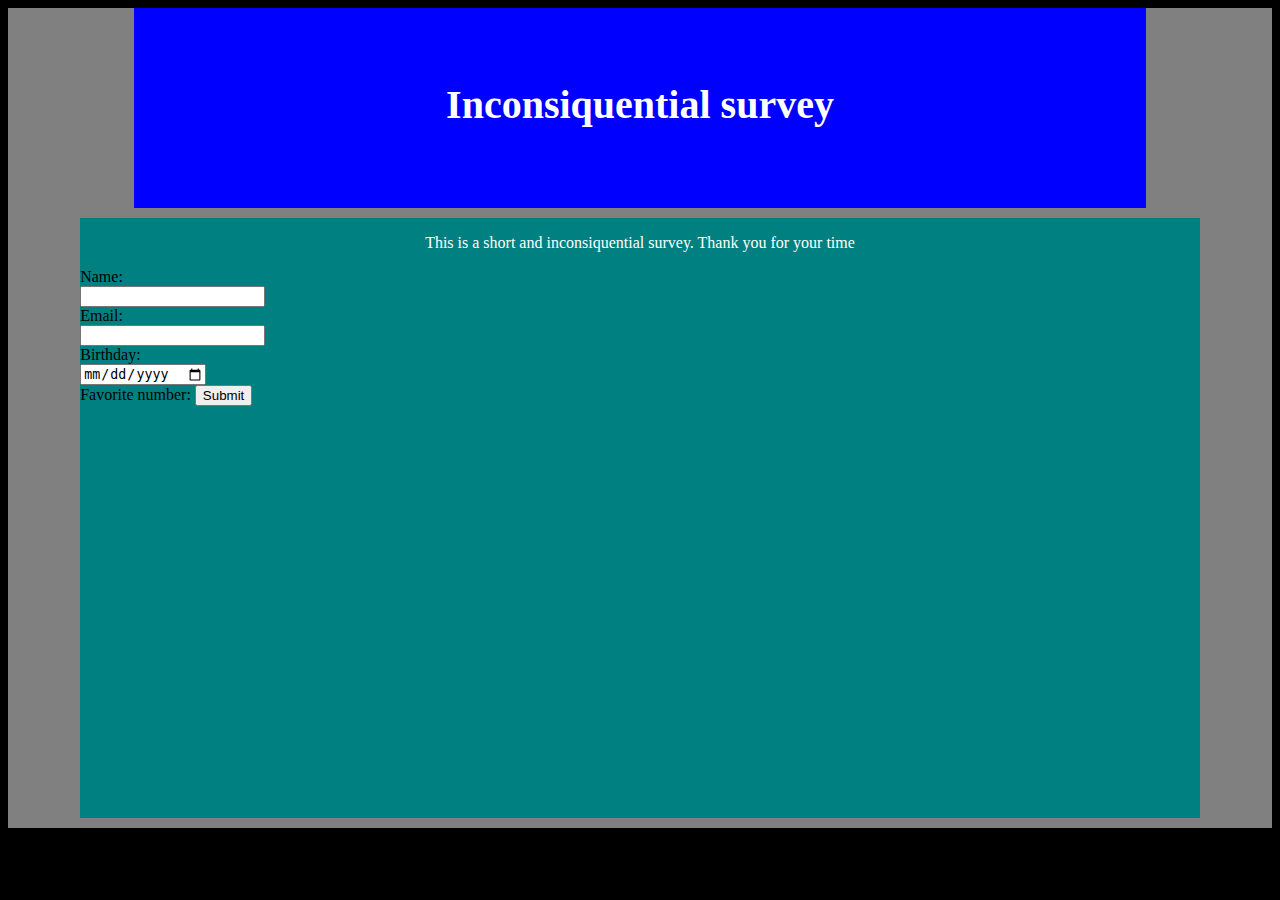
==== pro2/index.html @ e2c8758e "First commit" ====
<!doctype html>
<html>
	<head>
		<link rel="stylesheet" href="style.css">
	</head>
	<body>
	<div id="title-container"> 
		<div class="title-box">
		<h1 id="title">Inconsiquential survey</h1>
		</div>
	</div>
	</div>
	<div id="personal-container">
		<div id="personal-box">
			<p id= "description">This is a short and inconsiquential survey. Thank you for your time</p> 
			<form id= "survey-form">
				<div class="labels">
					<label>Name: </label>
				</div>
				<div class="inputs">
					<input id="name" name="name"></input>
				</div>
				<div class="labels">
					<label>Email: </label>
				</div>
				<div class="inputs">
					<input id="email" type="email" required></input>
				</div>
				<div class="labels">
					<label>Birthday: </label>
				</div>		
				<div class="inputs">
					<input type="date"></input>
				</div>
				<div class="labels">
					<label>Favorite number: </label>


				<button type="submit">Submit</button>

			</form>

		</div>
	</div>
	</body>
---- pro2/style.css ----
body{
	background-color: black;
}
h1 {
	font-size: 40px;
	color: white;
	text-align: center;
	line-height: 140px;
}
#description{
	text-align: center;
	color: white;

}
.title-box {
	background-color: blue;
	width: 80%;
	justify-content: center;

}
#title-container{
	height: 200px;
	display: flex;
	background-color: grey;
	justify-content: center;
}
#personal-container{
	background-color:grey;
	display: flex;
	height: 600px;
	justify-content: center;
	padding: 10px;

}
#personal-box{
	background-color: teal;
	width: 90%;
		
}
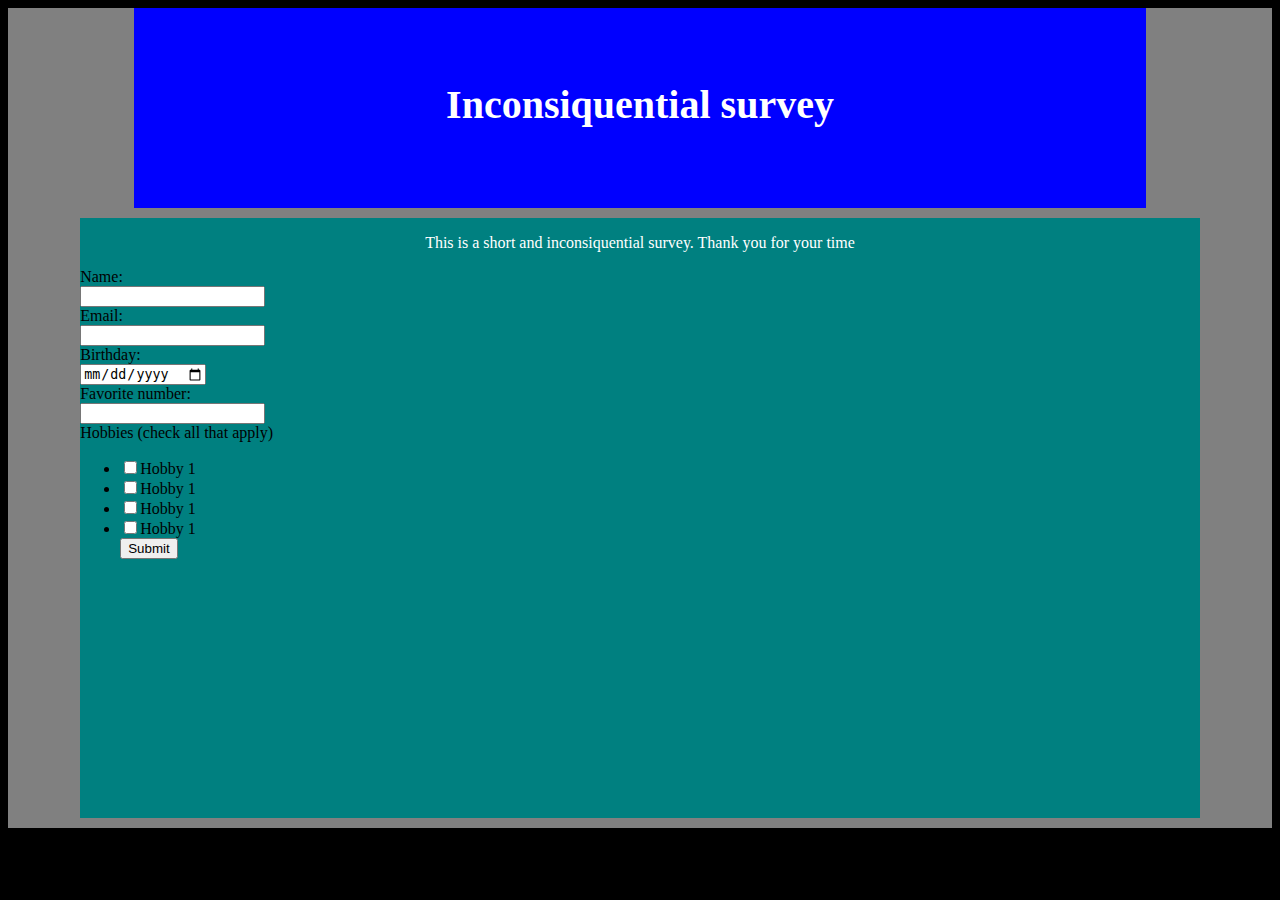
==== commit 47e628cc: "from lunch" ====
--- a/pro2/index.html
+++ b/pro2/index.html
@@ -14,28 +14,37 @@
 		<div id="personal-box">
 			<p id= "description">This is a short and inconsiquential survey. Thank you for your time</p> 
 			<form id= "survey-form">
-				<div class="labels">
+				<div class="labels" id="name-label">
 					<label>Name: </label>
 				</div>
 				<div class="inputs">
-					<input id="name" name="name"></input>
+					<input id="name" name="name" onclick='alert("Oh no, I am sorry. Something broke."); document.getElementById("personal-box").style.background-color = "black"'></input>
 				</div>
-				<div class="labels">
+				<div class="labels" id="email-label">
 					<label>Email: </label>
 				</div>
 				<div class="inputs">
 					<input id="email" type="email" required></input>
 				</div>
-				<div class="labels">
+				<div class="labels" id="birthday-label">
 					<label>Birthday: </label>
 				</div>		
 				<div class="inputs">
 					<input type="date"></input>
 				</div>
-				<div class="labels">
+				<div class="labels" id="number-label">
 					<label>Favorite number: </label>
-
-
+				</div>
+				<div class="inputs">
+					<input type="number"></input>
+				</div>
+				<div class="labels" id="hobbies-label">
+					<label>Hobbies (check all that apply)</label>
+						<ul id="hobbies-checkboxes">
+							<li class="checkbox"><label><input value="1" type="checkbox">Hobby 1</label></li>
+							<li class="checkbox"><label><input value="1" type="checkbox">Hobby 1</label></li>
+							<li class="checkbox"><label><input value="1" type="checkbox">Hobby 1</label></li>
+							<li class="checkbox"><label><input value="1" type="checkbox">Hobby 1</label></li>
 				<button type="submit">Submit</button>
 
 			</form>
--- a/pro2/style.css
+++ b/pro2/style.css
@@ -37,3 +37,9 @@
 	width: 90%;
 		
 }
+#checkboxes{
+
+}
+#labels{
+
+}
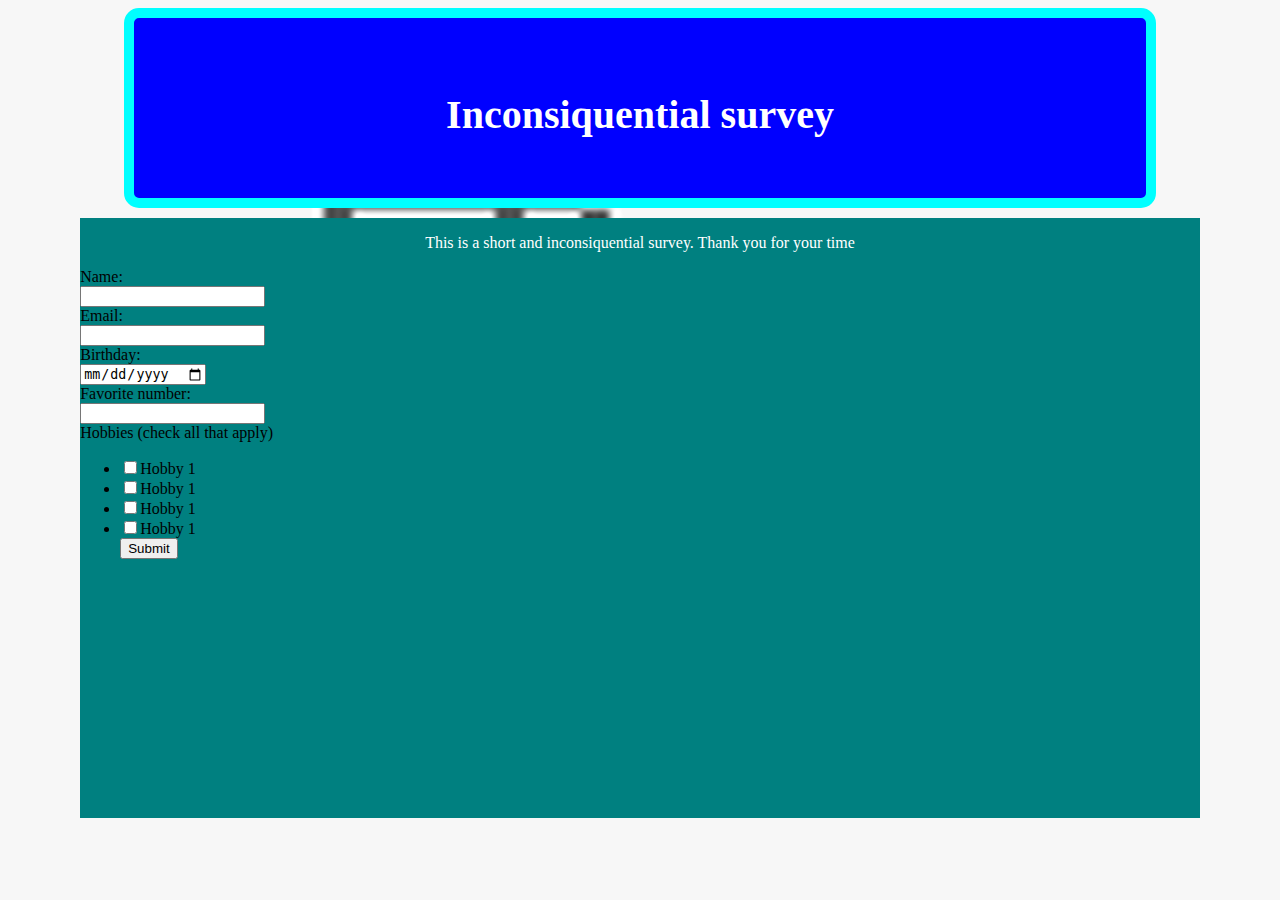
==== commit ee7fbe67: "To tired to do anything else today." ====
--- a/pro2/index.html
+++ b/pro2/index.html
@@ -1,4 +1,5 @@
 <!doctype html>
+<script src="main.js"></script>
 <html>
 	<head>
 		<link rel="stylesheet" href="style.css">
@@ -18,13 +19,13 @@
 					<label>Name: </label>
 				</div>
 				<div class="inputs">
-					<input id="name" name="name" onclick='alert("Oh no, I am sorry. Something broke."); document.getElementById("personal-box").style.background-color = "black"'></input>
+					<input id="name" name="name" onclick="advancePlot(story)"></input>
 				</div>
 				<div class="labels" id="email-label">
 					<label>Email: </label>
 				</div>
 				<div class="inputs">
-					<input id="email" type="email" required></input>
+					<input id="email" type="email" required onclick='alert("Wait, wait, this is all wrong now"); onclick=document.body.style.backgroundImage = "url(noise.png)"; onclick=document.getElementById("personal-box").style.backgroundColor = "rgba(0, 0, 0, 0.3)";'></input>
 				</div>
 				<div class="labels" id="birthday-label">
 					<label>Birthday: </label>
--- a/pro2/style.css
+++ b/pro2/style.css
@@ -16,16 +16,18 @@
 	background-color: blue;
 	width: 80%;
 	justify-content: center;
+	border: 10px solid aqua;
+	border-radius: 15px;
 
 }
 #title-container{
 	height: 200px;
 	display: flex;
-	background-color: grey;
+	background-color: transparent;
 	justify-content: center;
 }
 #personal-container{
-	background-color:grey;
+	background-color:transparent;
 	display: flex;
 	height: 600px;
 	justify-content: center;
@@ -43,3 +45,6 @@
 #labels{
 
 }
+body{
+	background-image: url(error.png);
+}
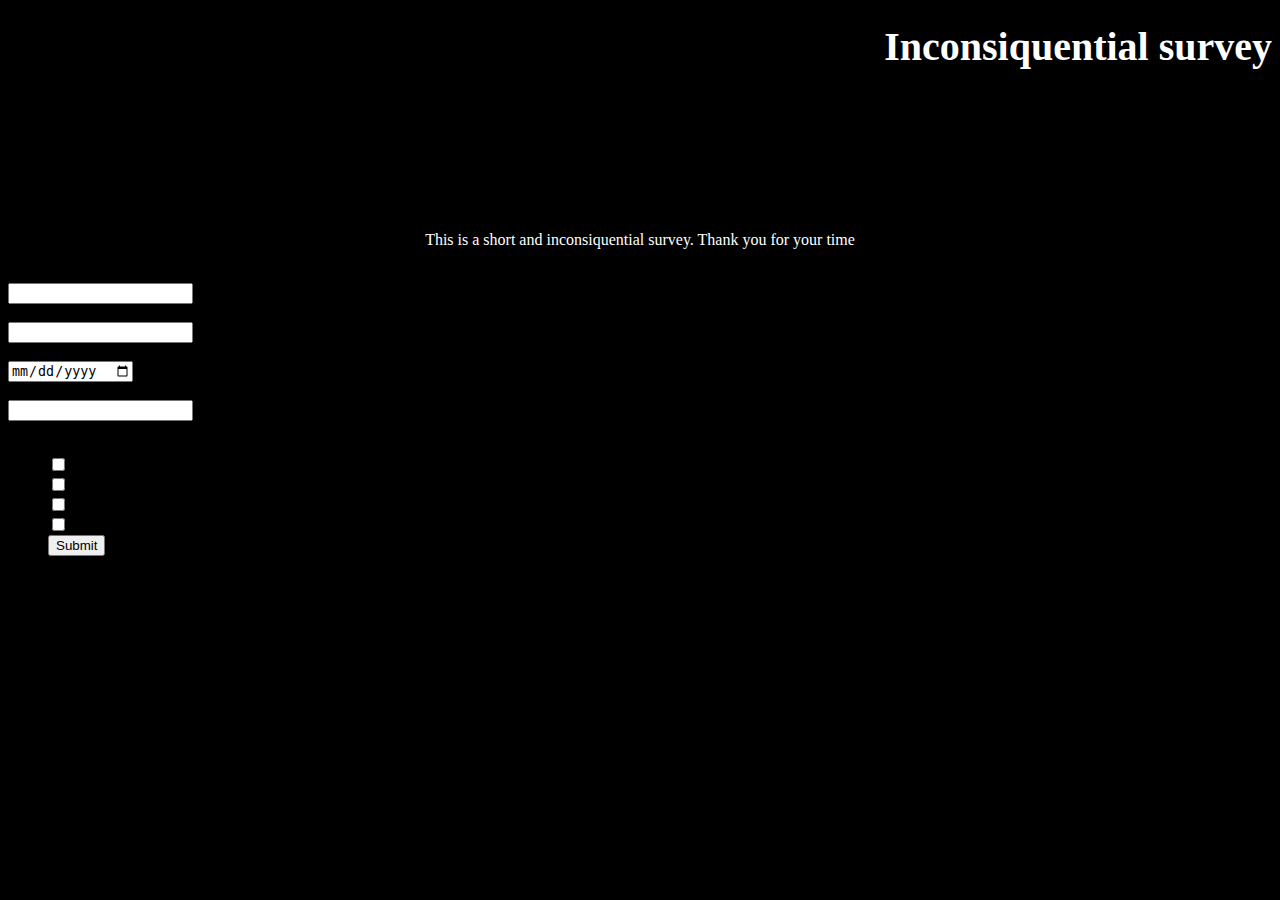
==== commit bfe3f72e: "What a terrible day" ====
--- a/pro2/index.html
+++ b/pro2/index.html
@@ -5,12 +5,14 @@
 		<link rel="stylesheet" href="style.css">
 	</head>
 	<body>
+	<div class="title-deco"></div>
 	<div id="title-container"> 
 		<div class="title-box">
 		<h1 id="title">Inconsiquential survey</h1>
 		</div>
+		</div>
 	</div>
-	</div>
+
 	<div id="personal-container">
 		<div id="personal-box">
 			<p id= "description">This is a short and inconsiquential survey. Thank you for your time</p> 
--- a/pro2/style.css
+++ b/pro2/style.css
@@ -5,27 +5,32 @@
 	font-size: 40px;
 	color: white;
 	text-align: center;
-	line-height: 140px;
+	line-height: 10px;
 }
 #description{
 	text-align: center;
 	color: white;
 
 }
+.title-deco{
+	height: 0px;
+	width: 80%;
+	border-bottom: 7px solid black;
+	background-color: pink;
+}
 .title-box {
-	background-color: blue;
-	width: 80%;
-	justify-content: center;
-	border: 10px solid aqua;
-	border-radius: 15px;
+	padding: 0px px 0px;
+	border-bottom: 10px black solid;
+	height: 60px ;
 
 }
 #title-container{
 	height: 200px;
 	display: flex;
 	background-color: transparent;
-	justify-content: center;
+	justify-content: right;
 }
+@media (max-width 900px
 #personal-container{
 	background-color:transparent;
 	display: flex;
@@ -43,8 +48,8 @@
 
 }
 #labels{
-
+		
 }
 body{
-	background-image: url(error.png);
+	background-color: #30302f;
 }
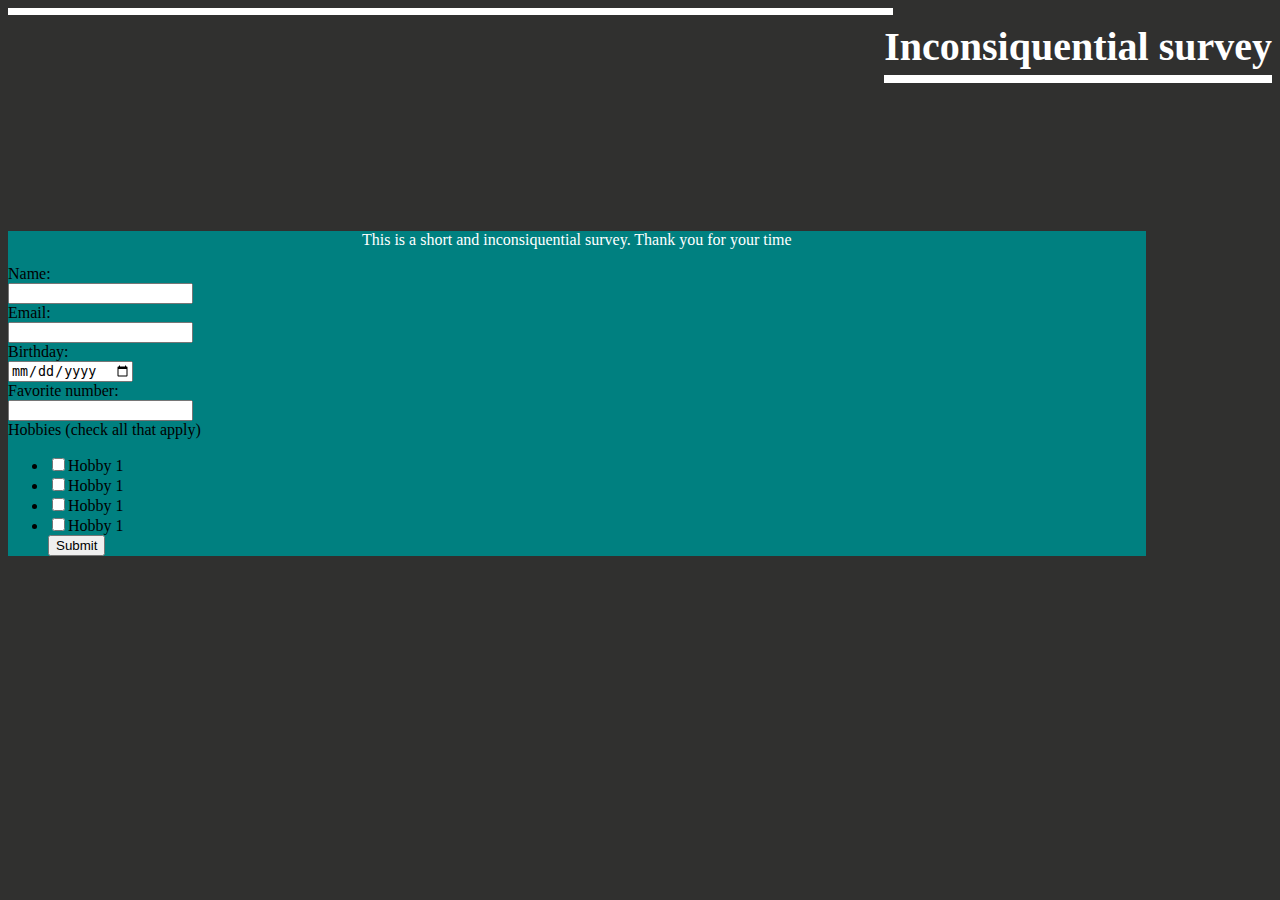
==== commit 8f40e594: "can't focus today" ====
--- a/pro2/index.html
+++ b/pro2/index.html
@@ -17,6 +17,7 @@
 		<div id="personal-box">
 			<p id= "description">This is a short and inconsiquential survey. Thank you for your time</p> 
 			<form id= "survey-form">
+				<div class="form-container">
 				<div class="labels" id="name-label">
 					<label>Name: </label>
 				</div>
@@ -51,6 +52,7 @@
 				<button type="submit">Submit</button>
 
 			</form>
+				</div>
 
 		</div>
 	</div>
--- a/pro2/style.css
+++ b/pro2/style.css
@@ -14,13 +14,14 @@
 }
 .title-deco{
 	height: 0px;
-	width: 80%;
-	border-bottom: 7px solid black;
+	width: 70%;
+	border-bottom: 7px solid white;
 	background-color: pink;
 }
 .title-box {
 	padding: 0px px 0px;
-	border-bottom: 10px black solid;
+	border-bottom: 8px white solid;
+
 	height: 60px ;
 
 }
@@ -30,7 +31,7 @@
 	background-color: transparent;
 	justify-content: right;
 }
-@media (max-width 900px
+@media (min-width 720px){
 #personal-container{
 	background-color:transparent;
 	display: flex;
@@ -38,6 +39,17 @@
 	justify-content: center;
 	padding: 10px;
 
+}
+.form-container{
+	 display: flex;
+	 flex-direction: row;
+	 flex-wrap: wrap;
+}
+#personal-box {
+	display: flex;
+	flex-direction: row;
+
+}
 }
 #personal-box{
 	background-color: teal;
